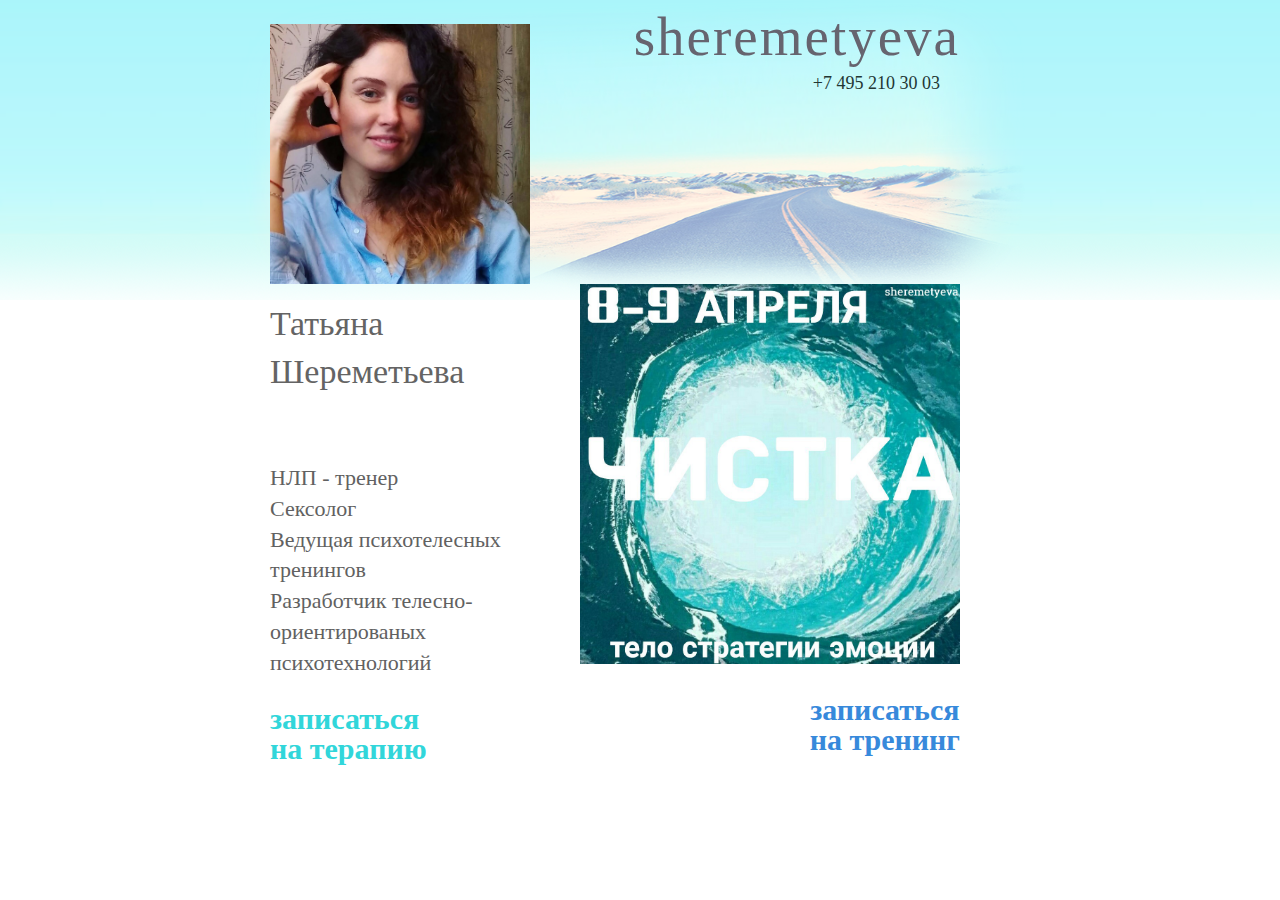
==== index.html @ 45343e1b "asis" ====
<html>
<head>
    <title>Шереметьева Татьяна</title>
    <link href="https://fonts.googleapis.com/css?family=PT+Sans:400,400i,700|PT+Serif:400,400i,700&amp;subset=cyrillic" rel="stylesheet">
    <link rel="stylesheet" href="main.css">
    <link rel="icon" type="image/png" sizes="128x128" href="images/fav.ico")
</head>
<body>
    <div class="all">
        <div class="header">
            <div class="headerelements">
                <div class="sheremetyevafoto"></div>
                <div class="sheremetyevaname">sheremetyeva</div>
                <div class="tel">+7 495 210 30 03</div>
            </div>
        </div>
        <div class="mc">
            <div class="description">
            <div class="shname">
                Татьяна
                <br>
                Шереметьева
            </div>
            <br>
            НЛП - тренер
            <br>
            Сексолог
            <br>
            Ведущая психотелесных тренингов
            <br>
            Разработчик телесно-ориентированых психотехнологий
            <div class="ctadiv">
                <a href=# class="ctaterapy">
                    записаться<br> на терапию
                </a>
            </div>
            </div>
            <div class="annonce">
                <a href="trening00.html">
                    <img class="annonceimg" src="images/trening00.jpg">
                </a>
                <a href=$ class="ctatrening">
                    записаться<br>на тренинг
                </a>
            </div>
        </div>

    </div>
</body>
</html>
---- main.css ----
body {
    margin: 0;
    padding: 0;
    /*background-color: #E9F0EE;*/
    font-family: 'Helvetica Neue', san-serif;
}
@media screen and (max-width: 550px) {
    body {
        transform: scale(0.55);
        margin-left: -130px;
        margin-top: -160px;
    }
    .all {
        background-image: none !important;
    }
}
@media screen and (min-width: 550px) and (max-width: 736px) {
    .all {
        background-image: none !important;
    }
    body {
        transform: scale(0.8);
        margin-left: -90px;
        margin-top: -80px;
    }
}
.all {
    width: 100%;
    /*height: 100vh;*/
    background-image: url('images/bg.png');
    background-repeat: repeat-x;
    /*background-size: 20% 80%;*/
    text-align: center;
}

.header {
    width: 800px;
    height: auto;
    margin: auto;
    /*background-color: blue;*/
    /*display: inline-table;*/
    /*text-align: center;*/
}
.headerelements {
    display: block;
    height: 300px;
    background: url('images/road.png');
    background-repeat: no-repeat;
    background-size: 100% 100%;
    /*background-color: aqua;*/
    background-position: top 0px left 0px;
}
.sheremetyevafoto {
    content: url('images/foto.jpg');
    width: 260px;
    height: 260px;
    text-align: left;
    padding: 24px 0 0 30px;
    /*border: dotted 10px;*/
    float: left;
    /*display: table-column;*/
}
.sheremetyevaname {
    /*position: absolute;*/
    font-size: 55px;
    letter-spacing: 2px;
    text-align: right;
    /*width: 450px;*/
    float: right;
    color: #66646f;
    padding: 0 80px 0 0;
    margin-top: 5px;
    /*display: table-column;*/
    /*background-color: cornsilk;*/
}
.tel {
    float: right;
    padding: 5px 100px 0 0;
    color: #223634;
    font-size: 18px;
}
.mc {
    width: 800px;
    height: auto;
    margin: 0 auto 0 auto;
}
.description {
    float:left;
    width: 300px;
    margin: 0 0 0 30px;
    text-align: left;
    /*background-color: #333;*/
    font-size: 22px;
    color: #616161;
    line-height: 1.4;
}

.shname {
    font-size: 34px;
    margin-bottom: 37px;
    color: #646464;
    /*font-weight: bold;*/
    /*padding-bottom: 60px;*/
}
.ctadiv {
    padding-top: 25px;
}
.ctaterapy {
    padding-top: 22px;
    color: #31d6da;
    font-weight: 900;
    font-size: 30px;
    line-height: 1;
    text-decoration: none;
}
.ctaterapy:hover {
    text-decoration: underline;
}
.annonce {
    width: 380px;
    float: right;
    margin-right: 80px;
}
.annonceimg {
    width: 380px;
    height: 380px;
    margin-top: -16px;
    cursor: hand;
}
.ctatrening {
    float: right;
    color: #3789db;
    font-weight: 900;
    font-size: 30px;
    line-height: 1;
    margin-top: 31px;
    text-decoration: none;
}
.ctatrening:hover {
    text-decoration: underline;
}
.treningpage {
    width: 720px;
    margin: 10px auto;
}
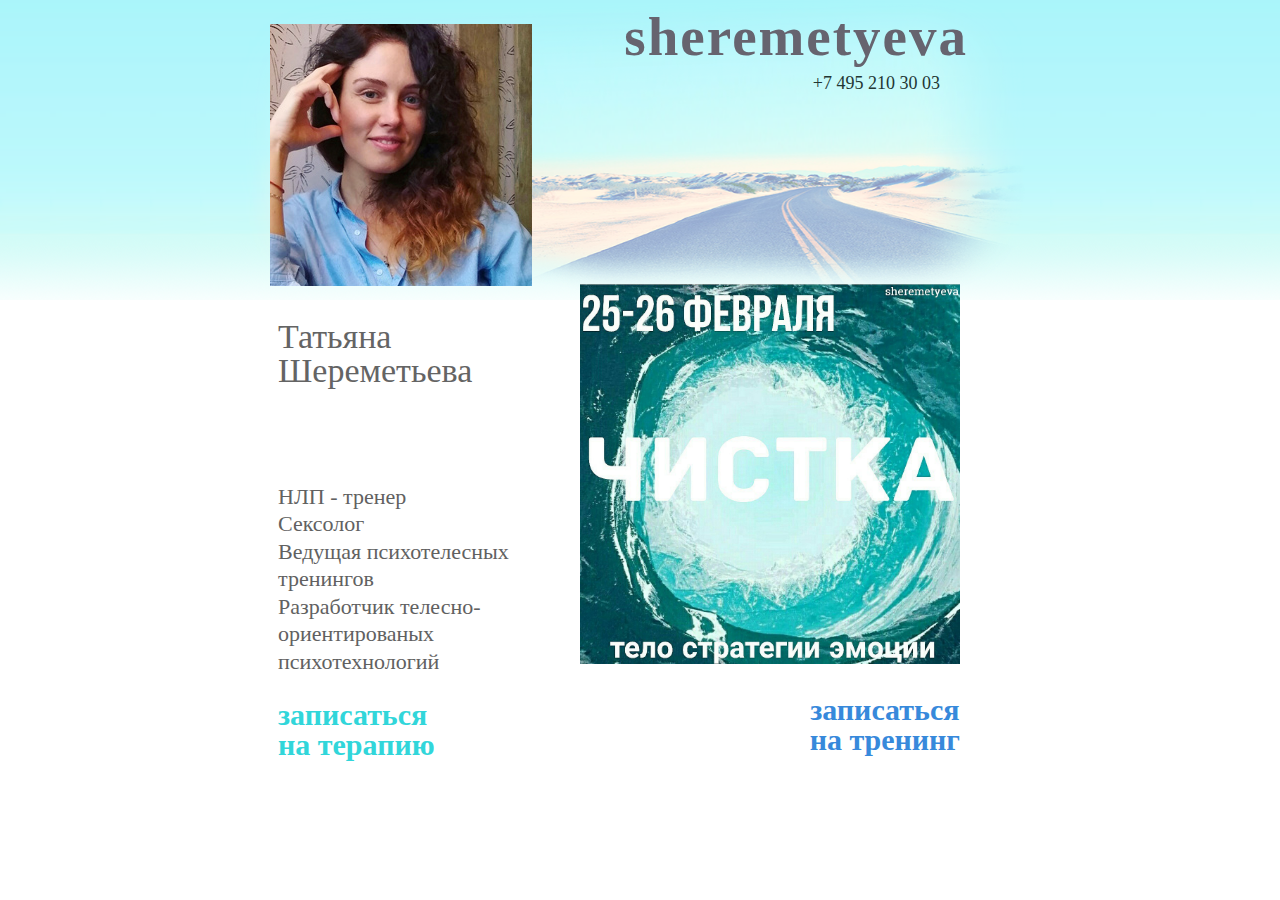
==== commit 97cdbffa: "changes without road pic" ====
--- a/index.html
+++ b/index.html
@@ -37,7 +37,7 @@
             </div>
             <div class="annonce">
                 <a href="trening00.html">
-                    <img class="annonceimg" src="images/trening00.jpg">
+                    <img class="annonceimg" src="images/treningCleaningFeb17.jpg">
                 </a>
                 <a href=$ class="ctatrening">
                     записаться<br>на тренинг
--- a/main.css
+++ b/main.css
@@ -52,8 +52,8 @@
 }
 .sheremetyevafoto {
     content: url('images/foto.jpg');
-    width: 260px;
-    height: 260px;
+    /*width: 262px;*/
+    /*height: 262px;*/
     text-align: left;
     padding: 24px 0 0 30px;
     /*border: dotted 10px;*/
@@ -68,8 +68,9 @@
     /*width: 450px;*/
     float: right;
     color: #66646f;
-    padding: 0 80px 0 0;
+    padding: 0 72px 0 0;
     margin-top: 5px;
+    font-weight: bold;
     /*display: table-column;*/
     /*background-color: cornsilk;*/
 }
@@ -88,16 +89,19 @@
     float:left;
     width: 300px;
     margin: 0 0 0 30px;
+    padding-left: 8px;
     text-align: left;
     /*background-color: #333;*/
     font-size: 22px;
     color: #616161;
-    line-height: 1.4;
+    line-height: 1.25;
 }
 
 .shname {
     font-size: 34px;
-    margin-bottom: 37px;
+    margin-bottom: 67px;
+    line-height: 1;
+    margin-top: 20px;
     color: #646464;
     /*font-weight: bold;*/
     /*padding-bottom: 60px;*/
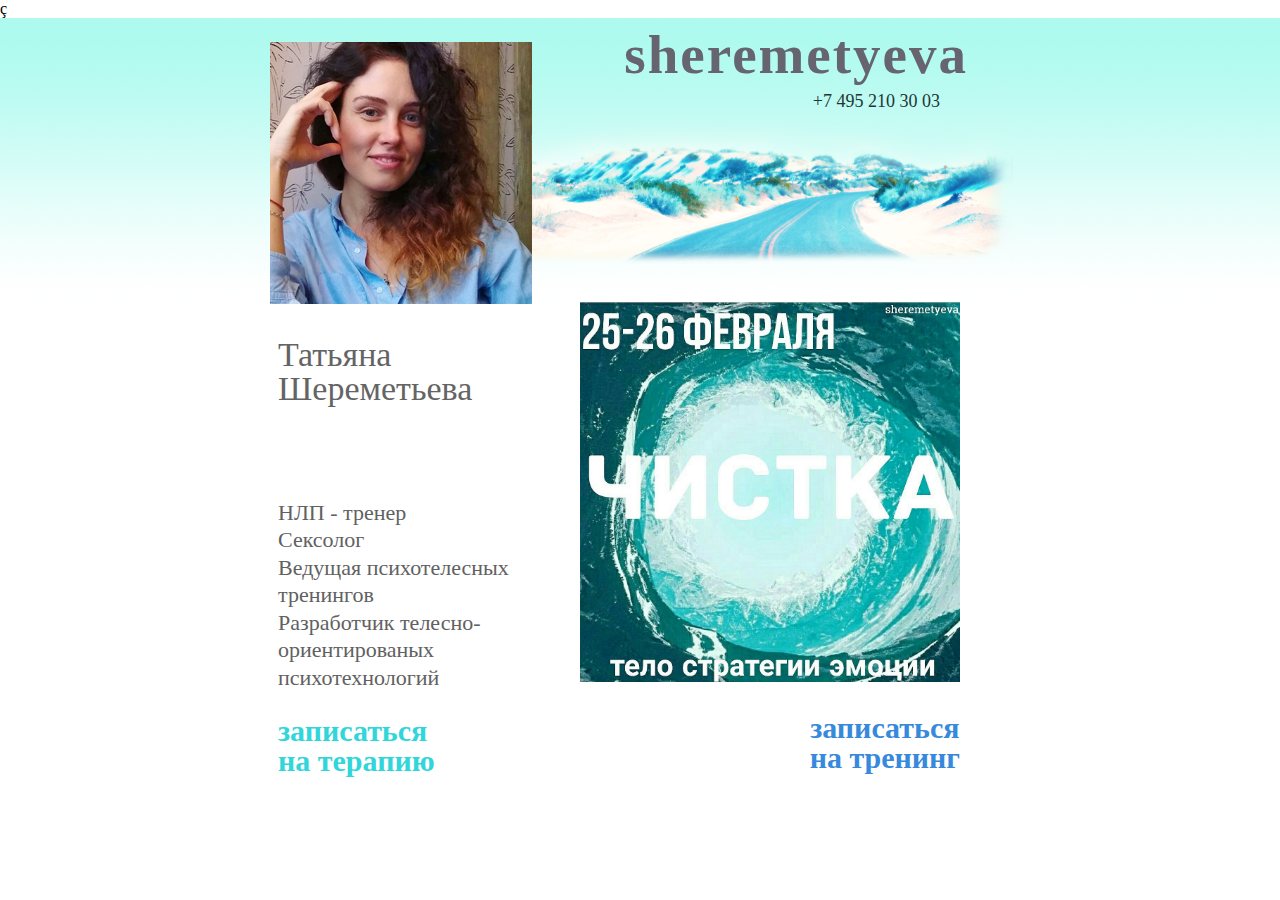
==== commit 53a22846: "changed pics" ====
--- a/index.html
+++ b/index.html
@@ -3,7 +3,7 @@
     <title>Шереметьева Татьяна</title>
     <link href="https://fonts.googleapis.com/css?family=PT+Sans:400,400i,700|PT+Serif:400,400i,700&amp;subset=cyrillic" rel="stylesheet">
     <link rel="stylesheet" href="main.css">
-    <link rel="icon" type="image/png" sizes="128x128" href="images/fav.ico")
+    <link rel="icon" type="image/png" sizes="128x128" href="images/fav.ico">ç
 </head>
 <body>
     <div class="all">
--- a/main.css
+++ b/main.css
@@ -99,7 +99,7 @@
 
 .shname {
     font-size: 34px;
-    margin-bottom: 67px;
+    margin-bottom: 65px;
     line-height: 1;
     margin-top: 20px;
     color: #646464;
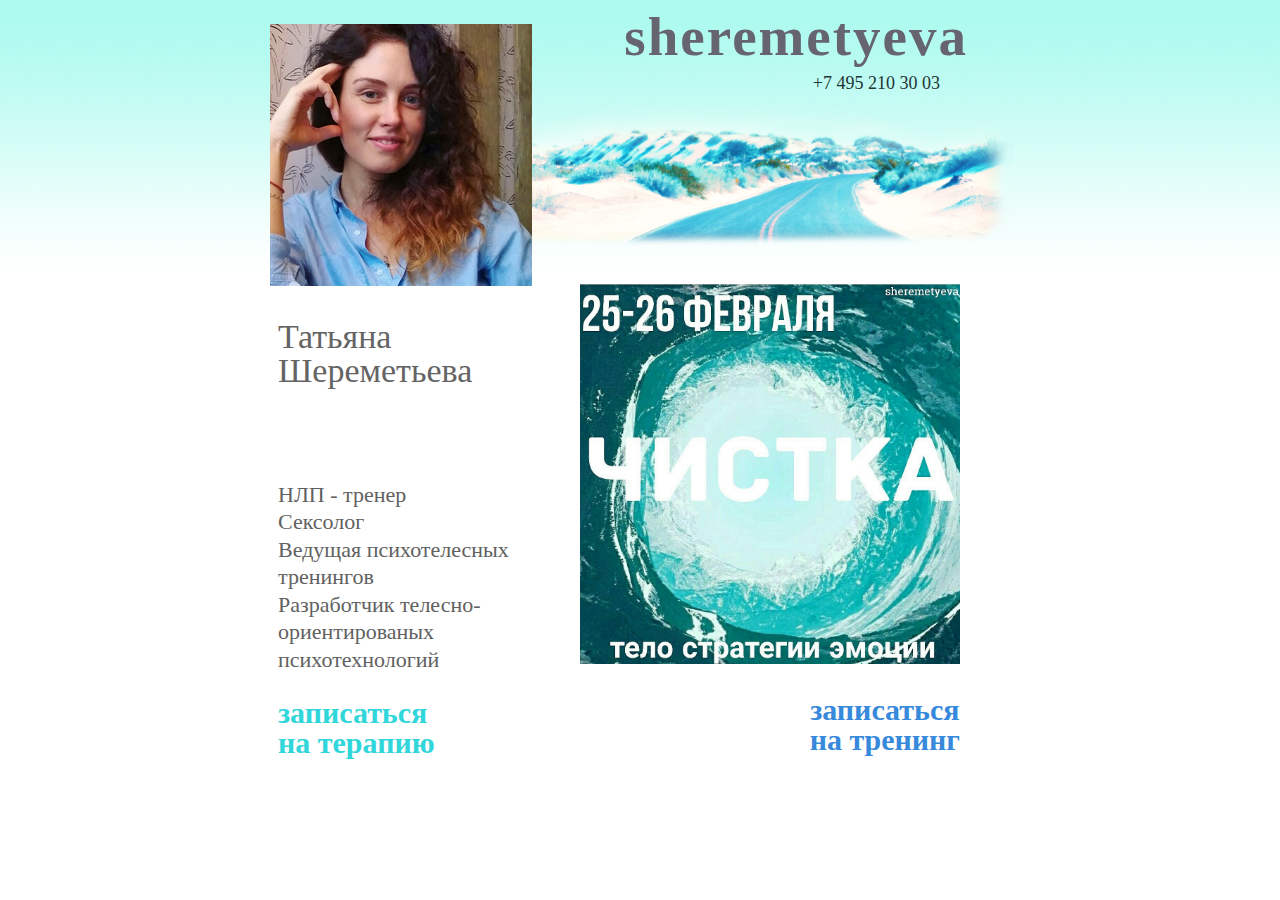
==== commit 3c9cd412: "changed pics" ====
--- a/index.html
+++ b/index.html
@@ -3,7 +3,7 @@
     <title>Шереметьева Татьяна</title>
     <link href="https://fonts.googleapis.com/css?family=PT+Sans:400,400i,700|PT+Serif:400,400i,700&amp;subset=cyrillic" rel="stylesheet">
     <link rel="stylesheet" href="main.css">
-    <link rel="icon" type="image/png" sizes="128x128" href="images/fav.ico">ç
+    <link rel="icon" type="image/png" sizes="128x128" href="images/fav.ico">
 </head>
 <body>
     <div class="all">
